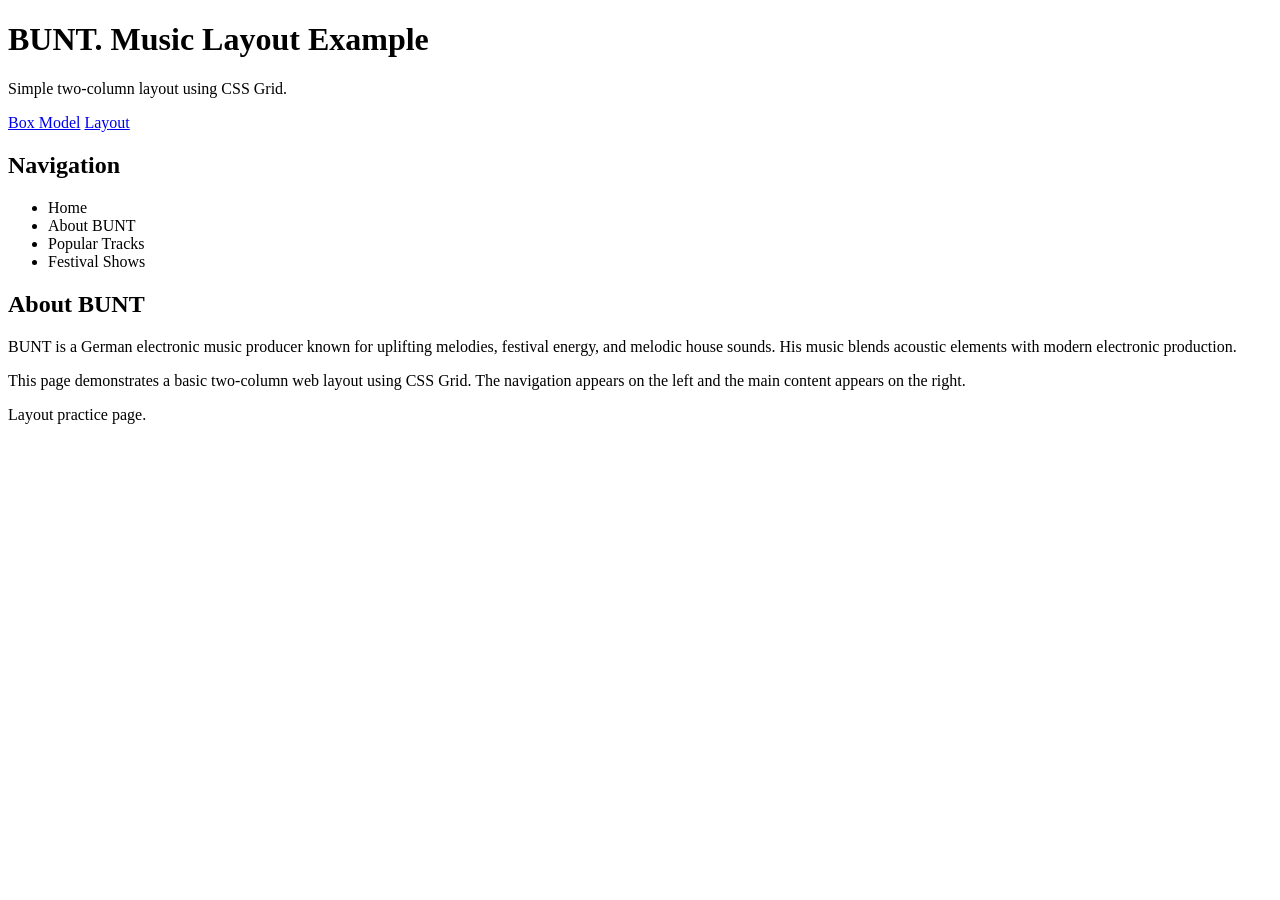
==== Layout_practice.html @ e41d4975 "Add files via upload" ====
<!DOCTYPE html>
<html lang="en">

<head>
<meta charset="UTF-8">
<meta name="viewport" content="width=device-width, initial-scale=1">

<title>BUNT Layout Practice</title>

<link rel="stylesheet" href="layout_practice.css">

</head>

<body>

<header>
<h1>BUNT. Music Layout Example</h1>
<p>Simple two-column layout using CSS Grid.</p>
</header>
<nav class="site-nav container">
  <a href="index.html">Box Model</a>
  <a href="layout_practice.html">Layout</a>
</nav>

<div class="layout">

<nav>
<h2>Navigation</h2>
<ul>
<li>Home</li>
<li>About BUNT</li>
<li>Popular Tracks</li>
<li>Festival Shows</li>
</ul>
</nav>

<main>

<h2>About BUNT</h2>

<p>
BUNT is a German electronic music producer known for uplifting melodies,
festival energy, and melodic house sounds. His music blends acoustic
elements with modern electronic production.
</p>

<p>
This page demonstrates a basic two-column web layout using CSS Grid.
The navigation appears on the left and the main content appears on the right.
</p>

</main>

</div>

<footer>
<p>Layout practice page.</p>
</footer>

</body>

</html>
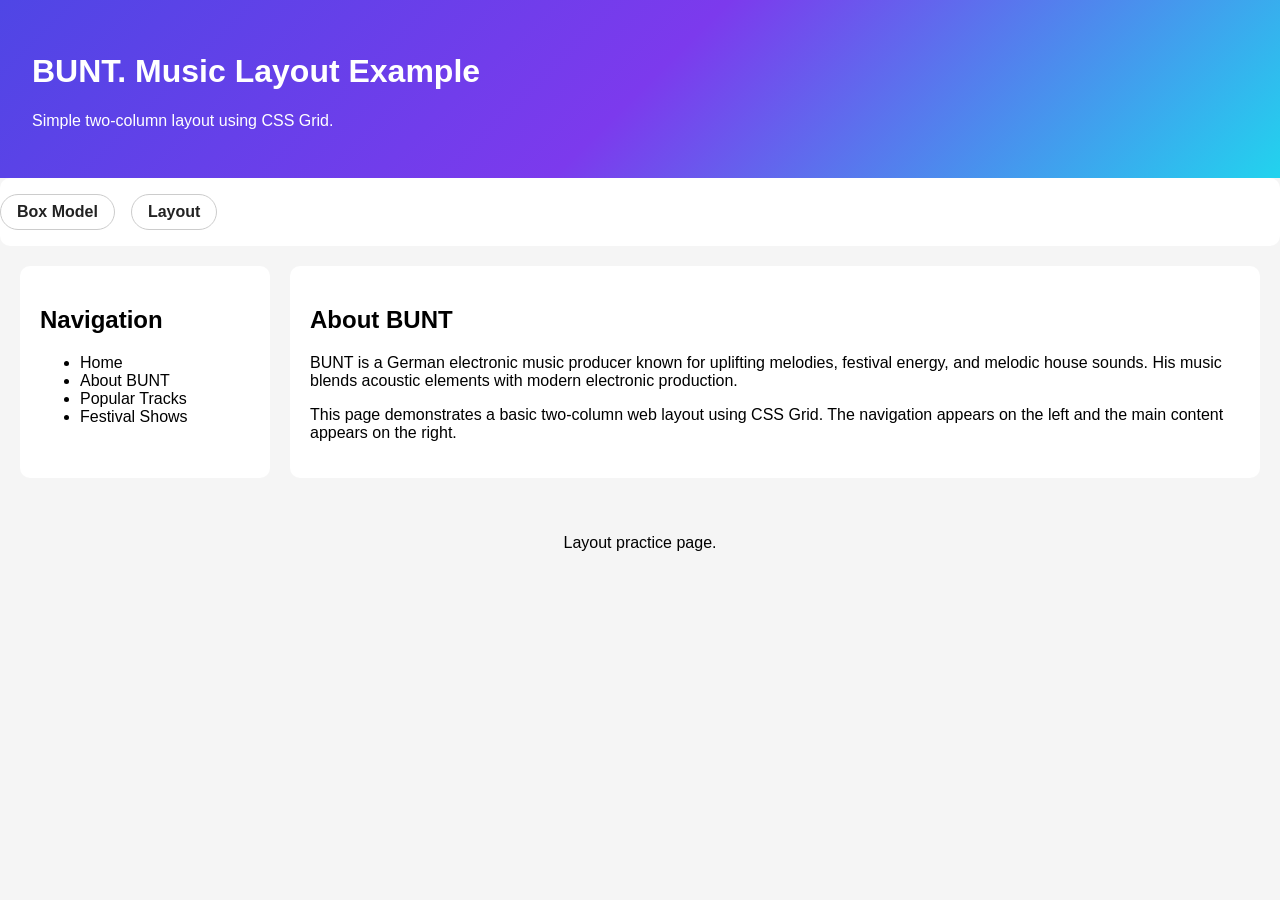
==== commit 1be11fa2: "Update Layout_practice.html" ====
--- a/Layout_practice.html
+++ b/Layout_practice.html
@@ -7,7 +7,7 @@
 
 <title>BUNT Layout Practice</title>
 
-<link rel="stylesheet" href="layout_practice.css">
+<link rel="stylesheet" href="Layout_practice.css">
 
 </head>
 
@@ -17,9 +17,10 @@
 <h1>BUNT. Music Layout Example</h1>
 <p>Simple two-column layout using CSS Grid.</p>
 </header>
+  
 <nav class="site-nav container">
   <a href="index.html">Box Model</a>
-  <a href="layout_practice.html">Layout</a>
+  <a href="Layout_practice.html">Layout</a>
 </nav>
 
 <div class="layout">
@@ -59,4 +60,4 @@
 
 </body>
 
-</html>+</html>
--- a/Layout_practice.css
+++ b/Layout_practice.css
@@ -0,0 +1,54 @@
+body {
+font-family: Arial, Helvetica, sans-serif;
+margin: 0;
+background: #f5f5f5;
+}
+
+header {
+background: linear-gradient(135deg,#4f46e5,#7c3aed,#22d3ee);
+color: white;
+padding: 2rem;
+}
+
+.layout {
+display: grid;
+grid-template-columns: 250px 1fr;
+gap: 20px;
+padding: 20px;
+}
+
+nav {
+background: white;
+padding: 20px;
+border-radius: 10px;
+}
+
+main {
+background: white;
+padding: 20px;
+border-radius: 10px;
+}
+
+footer {
+padding: 20px;
+text-align: center;
+}
+.site-nav {
+  display: flex;
+  gap: 1rem;
+  padding: 1rem 0;
+}
+
+.site-nav a {
+  text-decoration: none;
+  color: #222;
+  font-weight: 600;
+  padding: 0.5rem 1rem;
+  border: 1px solid #ccc;
+  border-radius: 999px;
+  background: #fff;
+}
+
+.site-nav a:hover {
+  background: #f3f3f3;
+}
